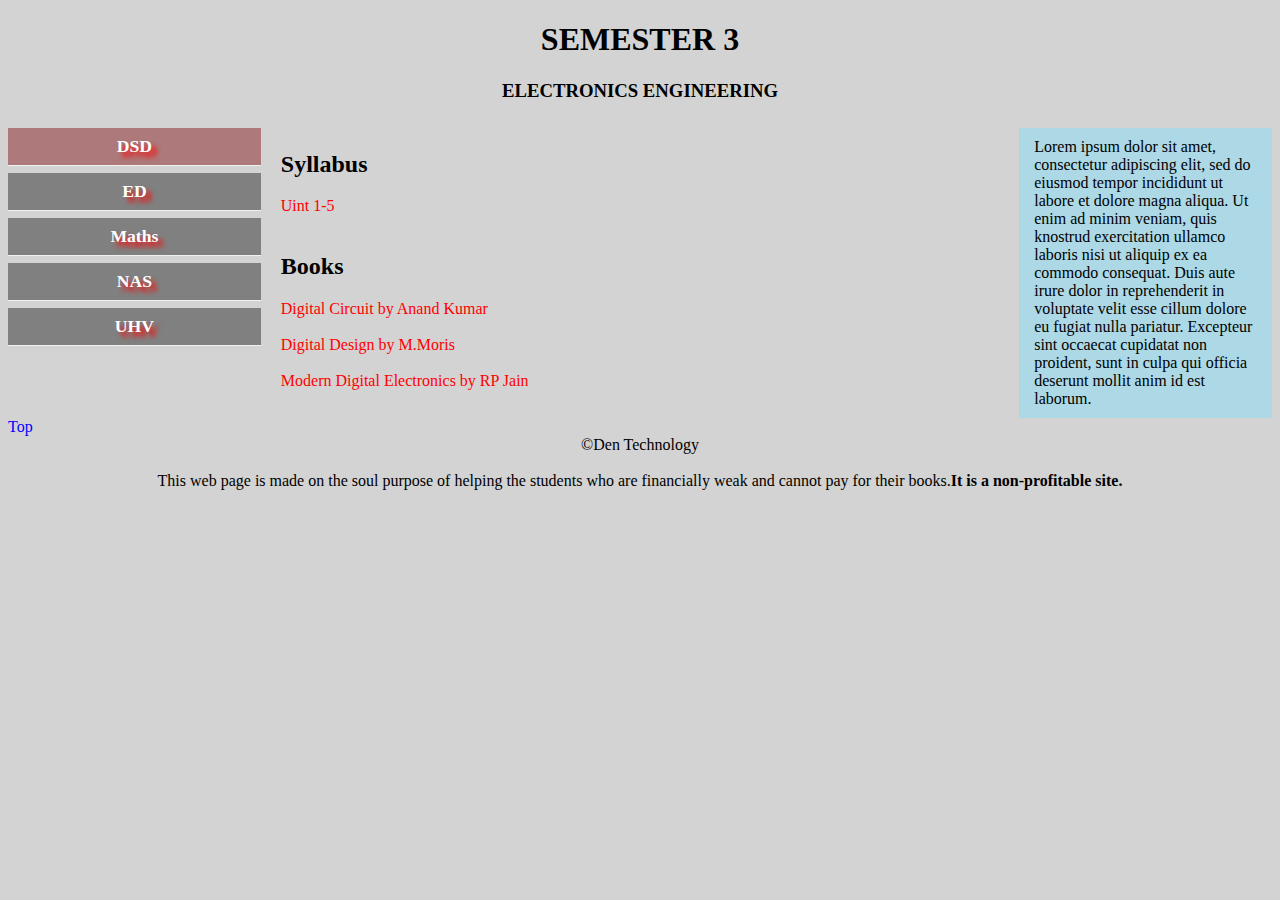
==== DSDsem3.html @ 4b40907f "Add files via upload" ====
<!DOCTYPE html>
<html lang="en">
<head>
  <TITLE>Electroincs Engineering Sem 3 DSD</TITLE>
  <meta name="viewport" content="width=device-width, initial-scale=1.0">
  <link rel="stylesheet" type="text/css" href="mystyles.css">
</head>
<body >

<div class="navbar">
  <h1 id="top">SEMESTER 3</h1>
  <h3>ELECTRONICS ENGINEERING</h3>
</div>

<div style="overflow:auto">
  <div class="menu" >
    <div class="menuitem" style="background-color: rgb(173, 121, 122)"><b><a href="https://abhijeet145.github.io/study/DSDsem3.html" >DSD</a></b></div>
    <div class="menuitem"><b><a href="https://abhijeet145.github.io/study/EDsem3.html" >ED</a></b></div>
    <div class="menuitem" ><b><a href="https://abhijeet145.github.io/study/mathssem3.html">Maths</a></b></div>
    <div class="menuitem"><b><a href="https://abhijeet145.github.io/study/NASsem3.html" >NAS</a></b></div>
    <div class="menuitem"><b><a href="https://abhijeet145.github.io/study/UHVsem3.html" >UHV</a></b></div>
  </div>

  <div class="main">
    <p><h2>Syllabus</h2>
     <a style="text-decoration: none;color: red;" href="https://drive.google.com/file/d/1lUPukxBP8WHShYG8bZG3D0vO7h_g5Ovx/view?usp=sharing">Uint 1-5</a><br><br>
    
    </p>
    <p>
     <h2>Books</h2>
     <a style="text-decoration: none;color: red;" href="https://drive.google.com/file/d/1QdvWTrP-AOrmMbKElskdM8MYk1Wjuj3_/view?usp=sharing">Digital Circuit by Anand Kumar</a><br><br>

     <a style="text-decoration: none;color: red;" href="https://drive.google.com/file/d/1JHR7ONUr8lQHFCOpZSGVr1IDWHZ9ONyL/view?usp=sharing">Digital Design by M.Moris</a><br>
<br>
     <a style="text-decoration: none;color: red;" href="https://drive.google.com/file/d/1eZiCb7HcwD--sfAgdRrzxeSBpEpdhqHS/view?usp=sharing">Modern Digital Electronics by RP Jain</a>

    </p>
    <!-- <div>
   <h2>Class Notes</h2>
    <div class="dropdown">
  <button class="dropbtn">Unit 1</button>
  <div class="dropdown-content">
    <a href="https://drive.google.com/file/d/1P7J7Tmjv4WGUkbtUVnk9WYmMkcPj1l5e/view?usp=sharing">Part I </a>
    <a href="https://drive.google.com/file/d/1i7tsbKzQGyH6fKNz_6Z6R810dcrSHOqS/view?usp=sharing">Part II </a>
    <a href="https://drive.google.com/file/d/1IOK7hkq2qXdX-z37IoyU8f-Qr5Yd5Pma/view?usp=sharing">Part III </a>
  </div>
</div>
<div class="dropdown">
  <button class="dropbtn">Unit 2</button>
  <div class="dropdown-content">
    <a href="https://drive.google.com/file/d/1NgxusgZvvNs0wLgvnUYeYdYOJnVkFbgQ/view?usp=sharing">Part I </a>
    <a href="https://drive.google.com/file/d/1WbDk9GK8LVn49k7-cUdOmLuIBb2ux8V7/view?usp=sharing">Part II </a>
  </div>
</div>
<div class="dropdown">
  <button class="dropbtn">Unit 3</button>
  <div class="dropdown-content">
    <a href="https://drive.google.com/file/d/1EgX5kcJlPV69a7JDI-Jw2lCV5a5qybZz/view?usp=sharing">Part I </a>
  </div>
</div>
<div class="dropdown">
  <button class="dropbtn">Unit 4</button>
  <div class="dropdown-content">
   <a href="https://drive.google.com/file/d/1u3QH_WYHrLzUQ3PRNJ-8_hrlZ6pXOkCQ/view?usp=sharing">Part I </a>
  </div>
</div>
<div class="dropdown">
  <button class="dropbtn">Unit 5</button>
  <div class="dropdown-content">
    <a href="https://drive.google.com/file/d/11HK8xEF1OV8sFgLGOXZU3O793Ep_mEp9/view?usp=sharing">Part I </a>
    <a href="https://drive.google.com/file/d/1lAMZLj0UHoj8-N2DhSGPdieh-gH-GkfZ/view?usp=sharing">Part II </a>
  </div>
</div>
</div>
 -->
  </div>
    
  <div class="right">
   Lorem ipsum dolor sit amet, consectetur adipiscing elit, sed do eiusmod tempor incididunt ut labore et dolore magna aliqua. Ut enim ad minim veniam, quis knostrud exercitation ullamco laboris nisi ut aliquip ex ea commodo consequat. Duis aute irure dolor in reprehenderit in voluptate velit esse cillum dolore eu fugiat nulla pariatur. Excepteur sint occaecat cupidatat non proident, sunt in culpa qui officia deserunt mollit anim id est laborum.
  </div>
    
</div>
<a href="#top" style="text-decoration:none;color: blue;">Top</a>

<div class="footer"> &copy;Den Technology<br>
     <!-- <a href="https://www.facebook.com/profile.php?id=100014142093676" target="_blank" ><img src="fb.jpg" alt="Facebook" style="width:25px;height:25px;"></a> 
  <a href="https://www.instagram.com/abhijeet144.akm/" target="_blank"> <img src="instagram.jpg" alt="Instagram" style="width:25px;height:25px;">  </a> -->
  <br>
This web page is made on the soul purpose of helping the students who are financially weak and cannot pay for their books.<b>It is a non-profitable site.</b></div>


</body>
</html>
---- mystyles.css ----
* {
  box-sizing: border-box;

  } *
body{
      font-family:Verdana;
  background-color:lightgrey;
}
.menu {
  float: left;
  width: 20%;
  
}
.menuitem {
  padding: 8px;
  margin-top: 7px;
  border-bottom: 1px solid #f1f1f1;
  background-color:grey;
  text-align:center;
}
.menuitem a{
    text-decoration:none;
    text-shadow:5px 5px 5px red;
    color:White;
    font-size:110%;
    text-align:center;
}
.main {
  float: left;
  width: 60%;
  padding: 10px 20px;
  overflow: visible;
}
.right {
  background-color: lightblue;
  float: left;
  width: 20%;
  padding: 10px 15px;
  margin-top: 7px;
}
.navbar{
	text-align: center;
}
.footer{
	text-align: center;
}

.dropbtn {
  background-color: #4CAF50;
  color: white;
  padding: 16px;
  font-size: 16px;
  border: none;
  cursor: pointer;
}

.dropdown {
  position: relative;
  display: inline-block;
  padding: 16px;
  
}

.dropdown-content {
  display: none;
  position: absolute;
  background-color: #f9f9f9;
  min-width: 160px;
  box-shadow: 0px 8px 16px 0px rgba(0,0,0,0.2);
  z-index: 1;
}

.dropdown-content a {
  color: black;
  padding: 12px 16px;
  text-decoration: none;
  display: block;
}

.dropdown-content a:hover {background-color: #f1f1f1}

.dropdown:hover .dropdown-content {
  display: block;
}

.dropdown:hover .dropbtn {
  background-color: #3e8e41;
}



@media only screen and (max-width:800px) {
  /* For tablets: */
  .main {
    width: 80%;
    padding: 10px 20px;
  }
  .right {
    width: 100%;
    padding: 10px;
  }
}
@media only screen and (max-width:500px) {
  /* For mobile phones: */
  .menu, .main, .right {
    width: 100%;

  }
}
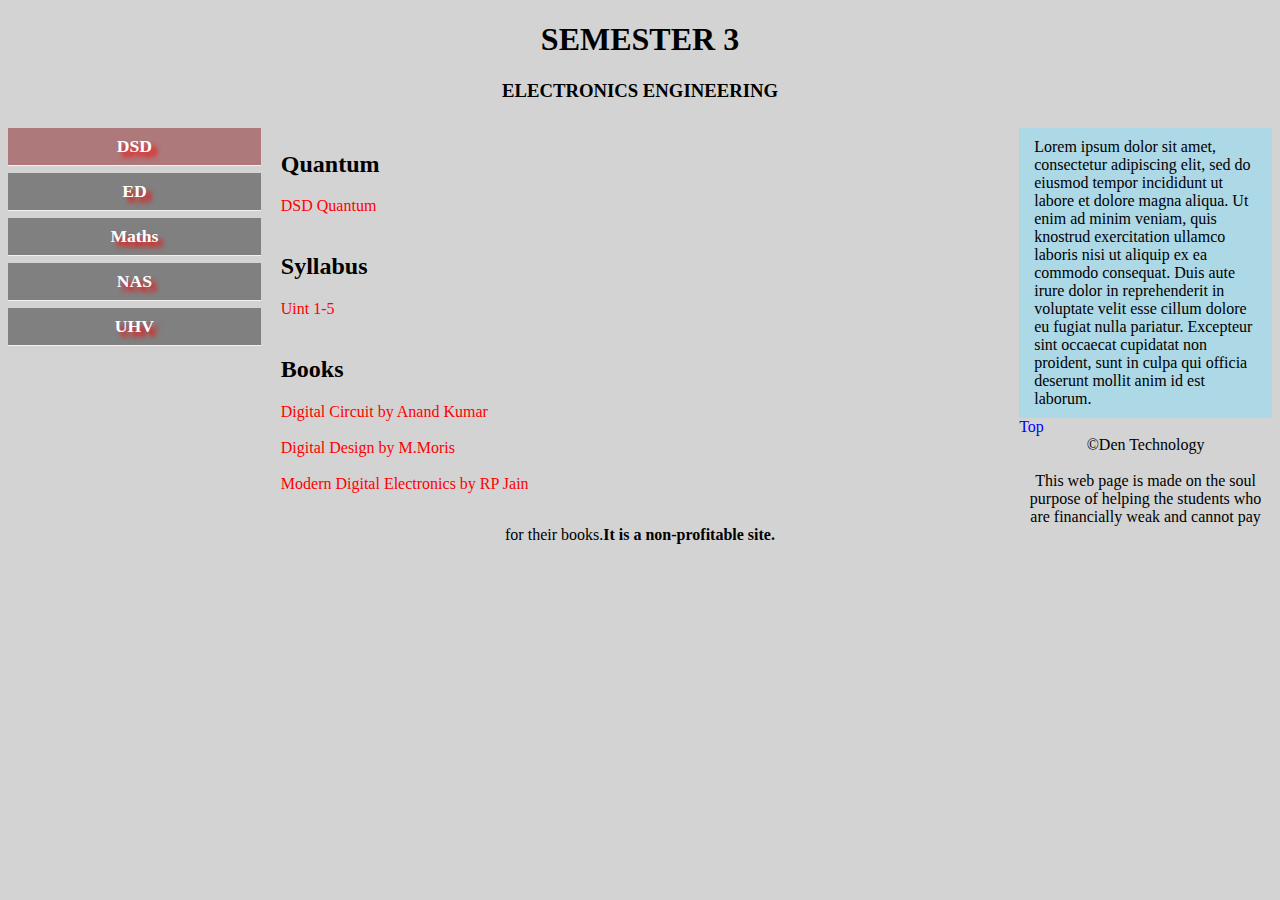
==== commit bb2a5f02: "Update DSDsem3.html" ====
--- a/DSDsem3.html
+++ b/DSDsem3.html
@@ -12,7 +12,7 @@
   <h3>ELECTRONICS ENGINEERING</h3>
 </div>
 
-<div style="overflow:auto">
+<div style="overflow:visible;">
   <div class="menu" >
     <div class="menuitem" style="background-color: rgb(173, 121, 122)"><b><a href="https://abhijeet145.github.io/study/DSDsem3.html" >DSD</a></b></div>
     <div class="menuitem"><b><a href="https://abhijeet145.github.io/study/EDsem3.html" >ED</a></b></div>
@@ -22,6 +22,10 @@
   </div>
 
   <div class="main">
+    <p><h2>Quantum</h2>
+     <a style="text-decoration: none;color: red;" href="https://drive.google.com/file/d/17ZqZQn5iAcW0XGL0sPHwJLirBLtMXb-q/view?usp=sharing">DSD Quantum</a><br><br>
+    
+    </p>
     <p><h2>Syllabus</h2>
      <a style="text-decoration: none;color: red;" href="https://drive.google.com/file/d/1lUPukxBP8WHShYG8bZG3D0vO7h_g5Ovx/view?usp=sharing">Uint 1-5</a><br><br>
     
@@ -90,4 +94,4 @@
 
 
 </body>
-</html>+</html>
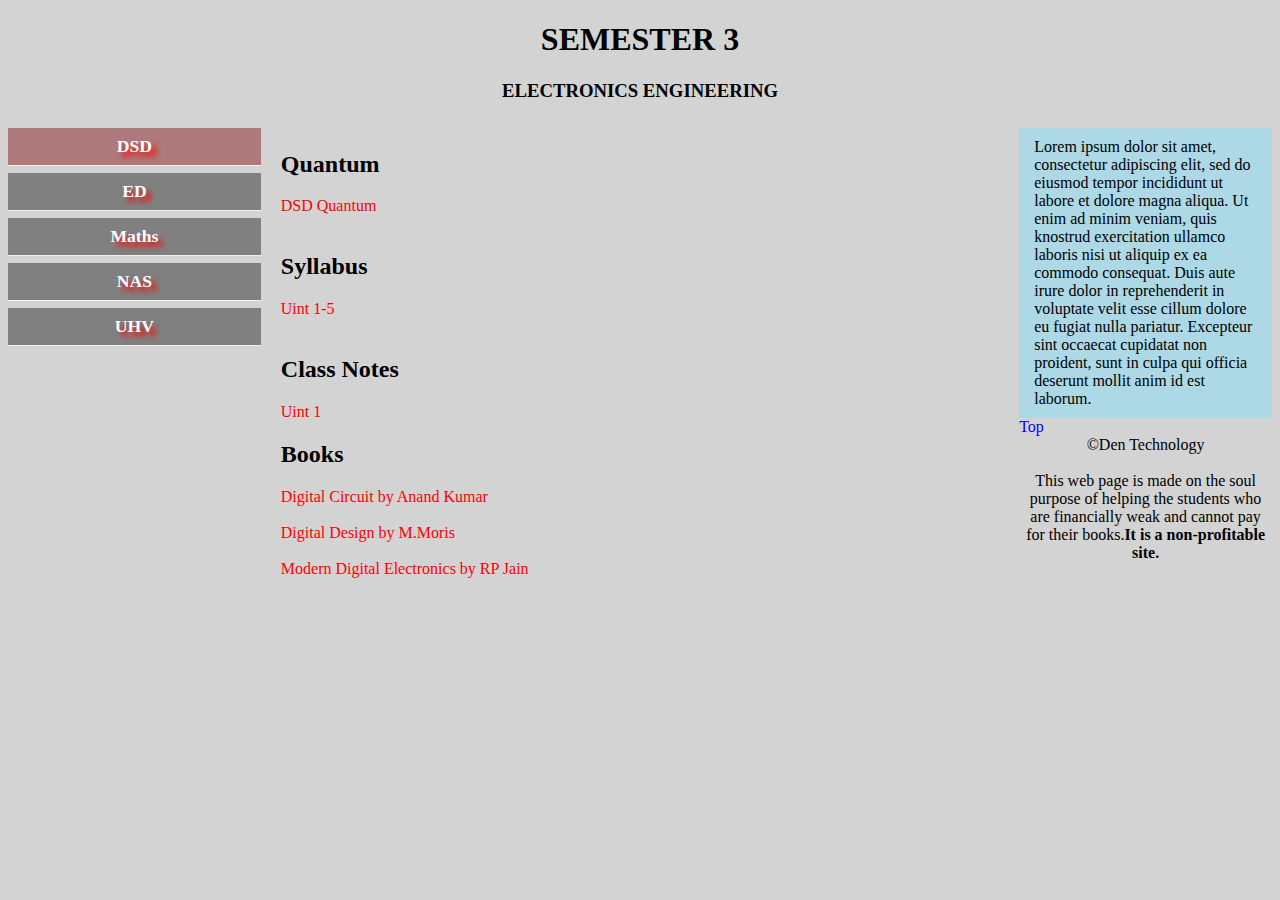
==== commit 63804654: "Update DSDsem3.html" ====
--- a/DSDsem3.html
+++ b/DSDsem3.html
@@ -28,6 +28,10 @@
     </p>
     <p><h2>Syllabus</h2>
      <a style="text-decoration: none;color: red;" href="https://drive.google.com/file/d/1lUPukxBP8WHShYG8bZG3D0vO7h_g5Ovx/view?usp=sharing">Uint 1-5</a><br><br>
+    
+    </p>
+   <p><h2>Class Notes</h2>
+     <a style="text-decoration: none;color: red;" href="https://drive.google.com/file/d/1k34BHpD4TBazXwjYkTvuXkcLgBgKdOte/view?usp=sharing">Uint 1</a><br>
     
     </p>
     <p>
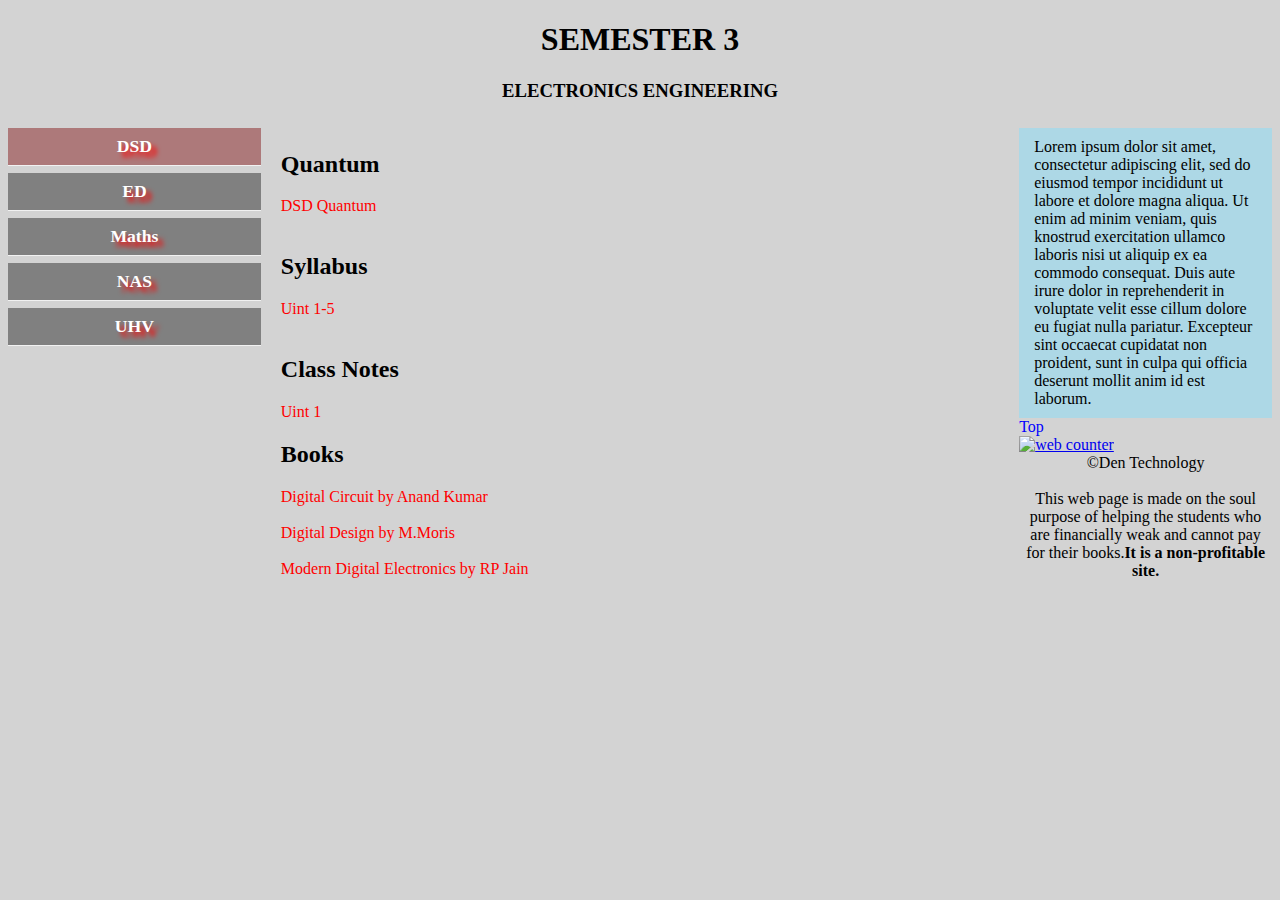
==== commit 73c20d2e: "Update DSDsem3.html" ====
--- a/DSDsem3.html
+++ b/DSDsem3.html
@@ -89,7 +89,11 @@
     
 </div>
 <a href="#top" style="text-decoration:none;color: blue;">Top</a>
-
+<div>
+  <!-- hitwebcounter Code START -->
+<a href="https://www.hitwebcounter.com" target="_blank">
+<img src="https://hitwebcounter.com/counter/counter.php?page=7826574&style=0023&nbdigits=5&type=ip&initCount=0" title="Free Counter" Alt="web counter"   border="0" /></a>             
+</div>
 <div class="footer"> &copy;Den Technology<br>
      <!-- <a href="https://www.facebook.com/profile.php?id=100014142093676" target="_blank" ><img src="fb.jpg" alt="Facebook" style="width:25px;height:25px;"></a> 
   <a href="https://www.instagram.com/abhijeet144.akm/" target="_blank"> <img src="instagram.jpg" alt="Instagram" style="width:25px;height:25px;">  </a> -->
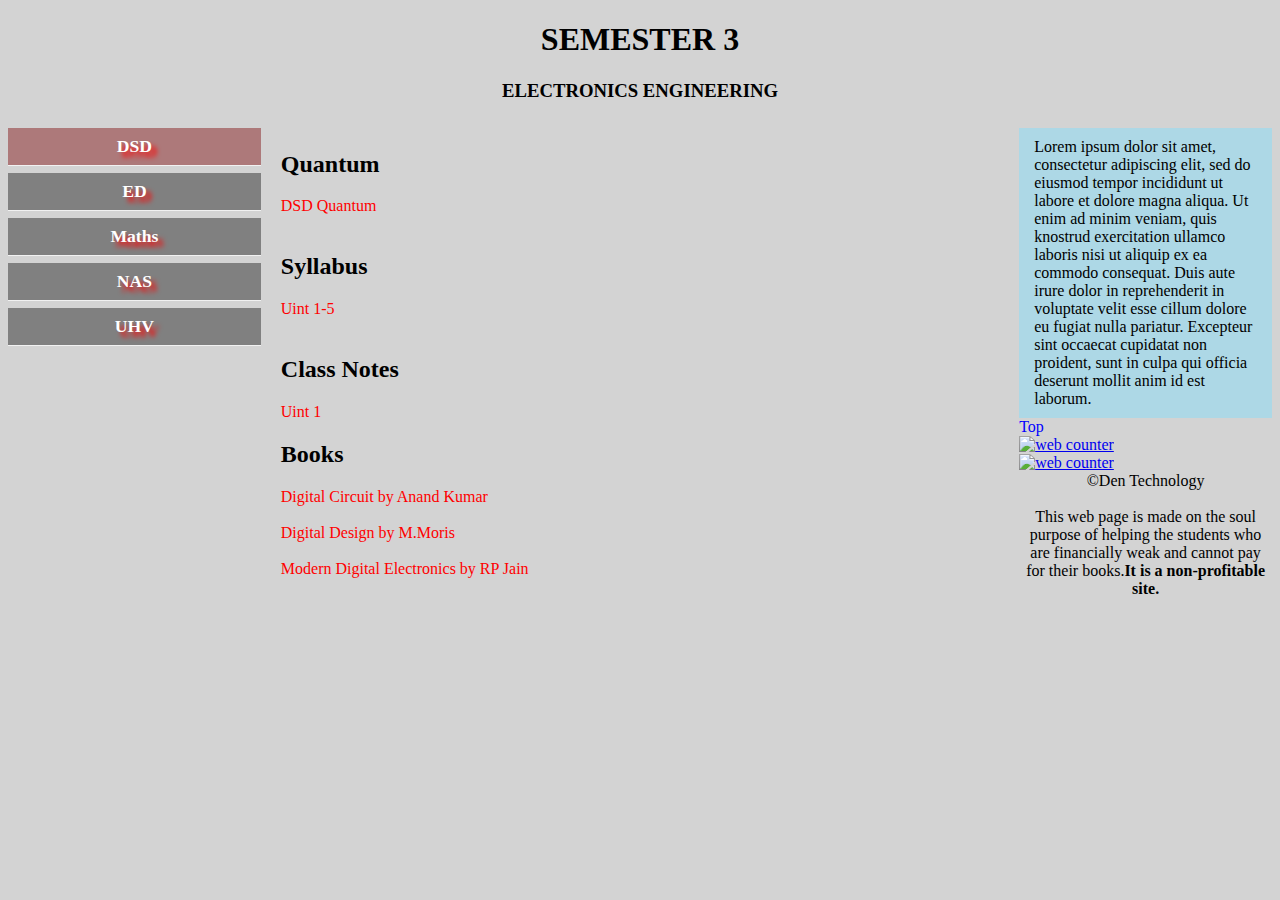
==== commit b04ac104: "Update DSDsem3.html" ====
--- a/DSDsem3.html
+++ b/DSDsem3.html
@@ -94,6 +94,12 @@
 <a href="https://www.hitwebcounter.com" target="_blank">
 <img src="https://hitwebcounter.com/counter/counter.php?page=7826574&style=0023&nbdigits=5&type=ip&initCount=0" title="Free Counter" Alt="web counter"   border="0" /></a>             
 </div>
+<div>
+  <!-- hitwebcounter Code START -->
+<a href="https://www.hitwebcounter.com" target="_blank">
+<img src="https://hitwebcounter.com/counter/counter.php?page=7826578&style=0023&nbdigits=5&type=page&initCount=0" title="Free Counter" Alt="web counter"   border="0" /></a>                                    
+                                    
+</div>
 <div class="footer"> &copy;Den Technology<br>
      <!-- <a href="https://www.facebook.com/profile.php?id=100014142093676" target="_blank" ><img src="fb.jpg" alt="Facebook" style="width:25px;height:25px;"></a> 
   <a href="https://www.instagram.com/abhijeet144.akm/" target="_blank"> <img src="instagram.jpg" alt="Instagram" style="width:25px;height:25px;">  </a> -->
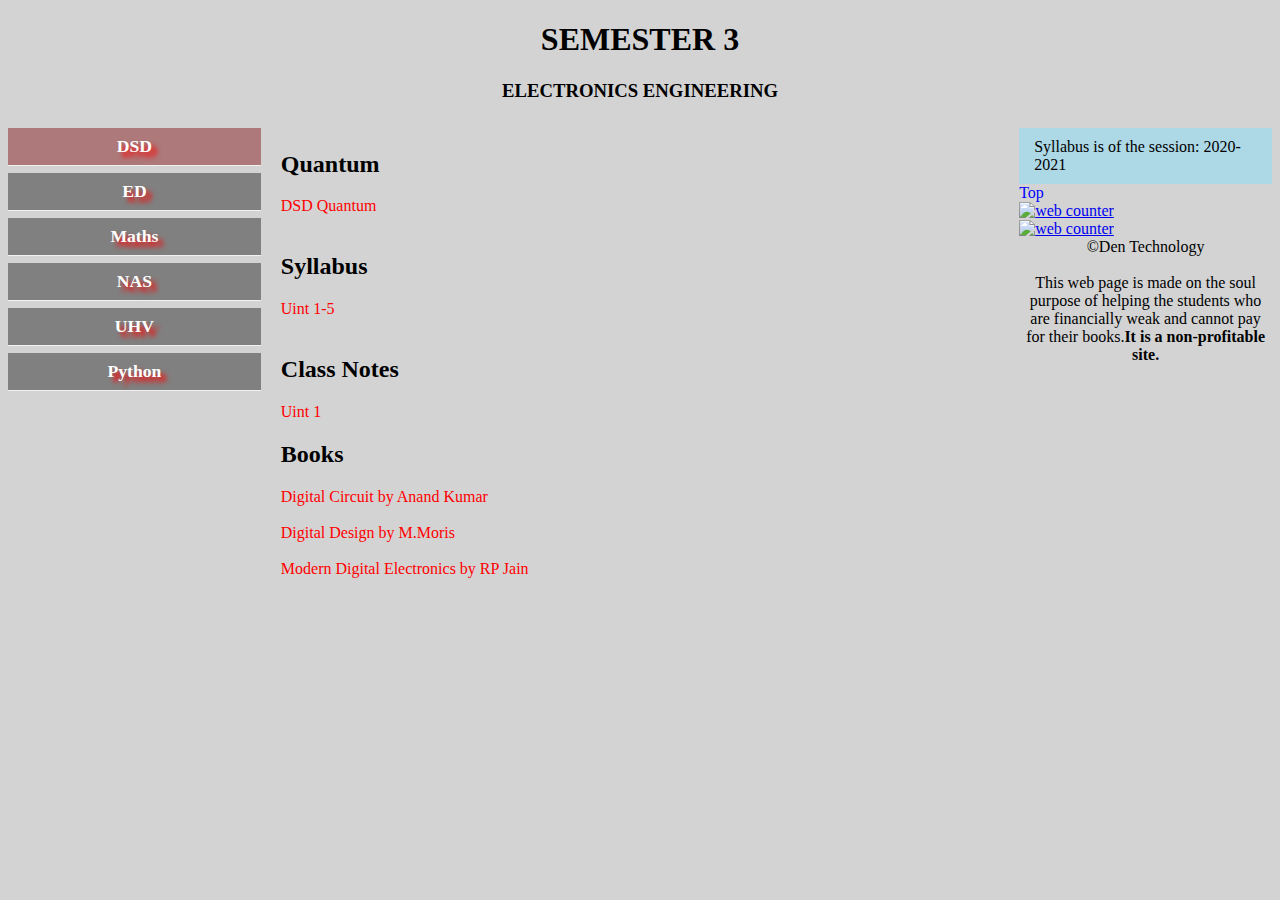
==== commit 5210d677: "Update DSDsem3.html" ====
--- a/DSDsem3.html
+++ b/DSDsem3.html
@@ -19,6 +19,7 @@
     <div class="menuitem" ><b><a href="https://abhijeet145.github.io/study/mathssem3.html">Maths</a></b></div>
     <div class="menuitem"><b><a href="https://abhijeet145.github.io/study/NASsem3.html" >NAS</a></b></div>
     <div class="menuitem"><b><a href="https://abhijeet145.github.io/study/UHVsem3.html" >UHV</a></b></div>
+    <div class="menuitem"><b><a href="https://abhijeet145.github.io/study/PYsem3.html" >Python</a></b></div>
   </div>
 
   <div class="main">
@@ -43,52 +44,17 @@
      <a style="text-decoration: none;color: red;" href="https://drive.google.com/file/d/1eZiCb7HcwD--sfAgdRrzxeSBpEpdhqHS/view?usp=sharing">Modern Digital Electronics by RP Jain</a>
 
     </p>
-    <!-- <div>
-   <h2>Class Notes</h2>
-    <div class="dropdown">
-  <button class="dropbtn">Unit 1</button>
-  <div class="dropdown-content">
-    <a href="https://drive.google.com/file/d/1P7J7Tmjv4WGUkbtUVnk9WYmMkcPj1l5e/view?usp=sharing">Part I </a>
-    <a href="https://drive.google.com/file/d/1i7tsbKzQGyH6fKNz_6Z6R810dcrSHOqS/view?usp=sharing">Part II </a>
-    <a href="https://drive.google.com/file/d/1IOK7hkq2qXdX-z37IoyU8f-Qr5Yd5Pma/view?usp=sharing">Part III </a>
-  </div>
-</div>
-<div class="dropdown">
-  <button class="dropbtn">Unit 2</button>
-  <div class="dropdown-content">
-    <a href="https://drive.google.com/file/d/1NgxusgZvvNs0wLgvnUYeYdYOJnVkFbgQ/view?usp=sharing">Part I </a>
-    <a href="https://drive.google.com/file/d/1WbDk9GK8LVn49k7-cUdOmLuIBb2ux8V7/view?usp=sharing">Part II </a>
-  </div>
-</div>
-<div class="dropdown">
-  <button class="dropbtn">Unit 3</button>
-  <div class="dropdown-content">
-    <a href="https://drive.google.com/file/d/1EgX5kcJlPV69a7JDI-Jw2lCV5a5qybZz/view?usp=sharing">Part I </a>
-  </div>
-</div>
-<div class="dropdown">
-  <button class="dropbtn">Unit 4</button>
-  <div class="dropdown-content">
-   <a href="https://drive.google.com/file/d/1u3QH_WYHrLzUQ3PRNJ-8_hrlZ6pXOkCQ/view?usp=sharing">Part I </a>
-  </div>
-</div>
-<div class="dropdown">
-  <button class="dropbtn">Unit 5</button>
-  <div class="dropdown-content">
-    <a href="https://drive.google.com/file/d/11HK8xEF1OV8sFgLGOXZU3O793Ep_mEp9/view?usp=sharing">Part I </a>
-    <a href="https://drive.google.com/file/d/1lAMZLj0UHoj8-N2DhSGPdieh-gH-GkfZ/view?usp=sharing">Part II </a>
-  </div>
-</div>
-</div>
- -->
+     
   </div>
     
   <div class="right">
-   Lorem ipsum dolor sit amet, consectetur adipiscing elit, sed do eiusmod tempor incididunt ut labore et dolore magna aliqua. Ut enim ad minim veniam, quis knostrud exercitation ullamco laboris nisi ut aliquip ex ea commodo consequat. Duis aute irure dolor in reprehenderit in voluptate velit esse cillum dolore eu fugiat nulla pariatur. Excepteur sint occaecat cupidatat non proident, sunt in culpa qui officia deserunt mollit anim id est laborum.
+  Syllabus is of the session: 2020-2021
   </div>
     
 </div>
+<br>
 <a href="#top" style="text-decoration:none;color: blue;">Top</a>
+<br>
 <div>
   <!-- hitwebcounter Code START -->
 <a href="https://www.hitwebcounter.com" target="_blank">
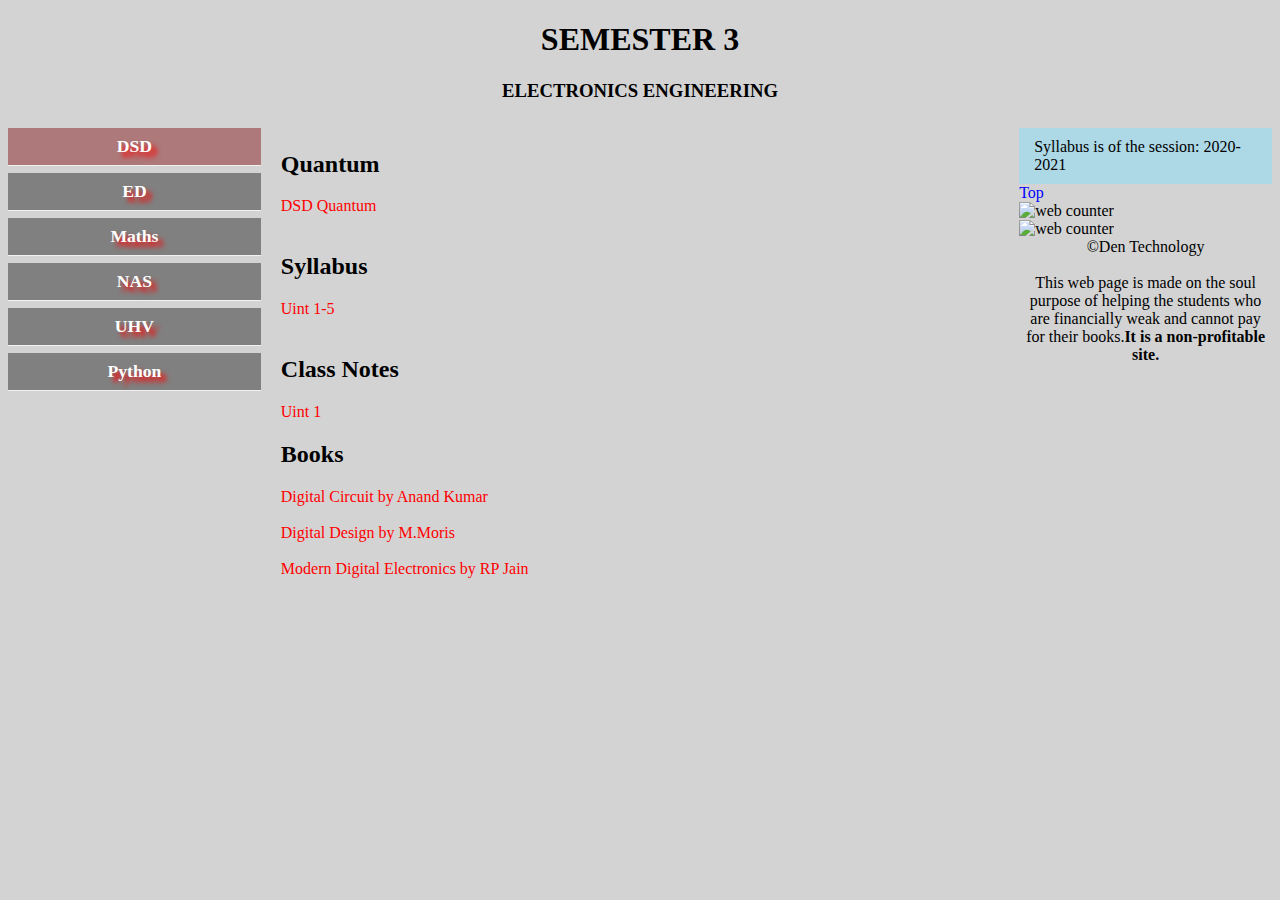
==== commit 5f507448: "Update DSDsem3.html" ====
--- a/DSDsem3.html
+++ b/DSDsem3.html
@@ -52,18 +52,18 @@
   </div>
     
 </div>
-<br>
-<a href="#top" style="text-decoration:none;color: blue;">Top</a>
-<br>
+<br> 
+ <a href="#top" style="text-decoration:none;color: blue;">Top</a>
+ <br>
 <div>
   <!-- hitwebcounter Code START -->
-<a href="https://www.hitwebcounter.com" target="_blank">
-<img src="https://hitwebcounter.com/counter/counter.php?page=7826574&style=0023&nbdigits=5&type=ip&initCount=0" title="Free Counter" Alt="web counter"   border="0" /></a>             
+ 
+<img src="https://hitwebcounter.com/counter/counter.php?page=7826574&style=0023&nbdigits=5&type=ip&initCount=0" title="Free Counter" Alt="web counter"   border="0" />             
 </div>
 <div>
   <!-- hitwebcounter Code START -->
-<a href="https://www.hitwebcounter.com" target="_blank">
-<img src="https://hitwebcounter.com/counter/counter.php?page=7826578&style=0023&nbdigits=5&type=page&initCount=0" title="Free Counter" Alt="web counter"   border="0" /></a>                                    
+ 
+<img src="https://hitwebcounter.com/counter/counter.php?page=7826578&style=0023&nbdigits=5&type=page&initCount=0" title="Free Counter" Alt="web counter"   border="0" />                                     
                                     
 </div>
 <div class="footer"> &copy;Den Technology<br>
